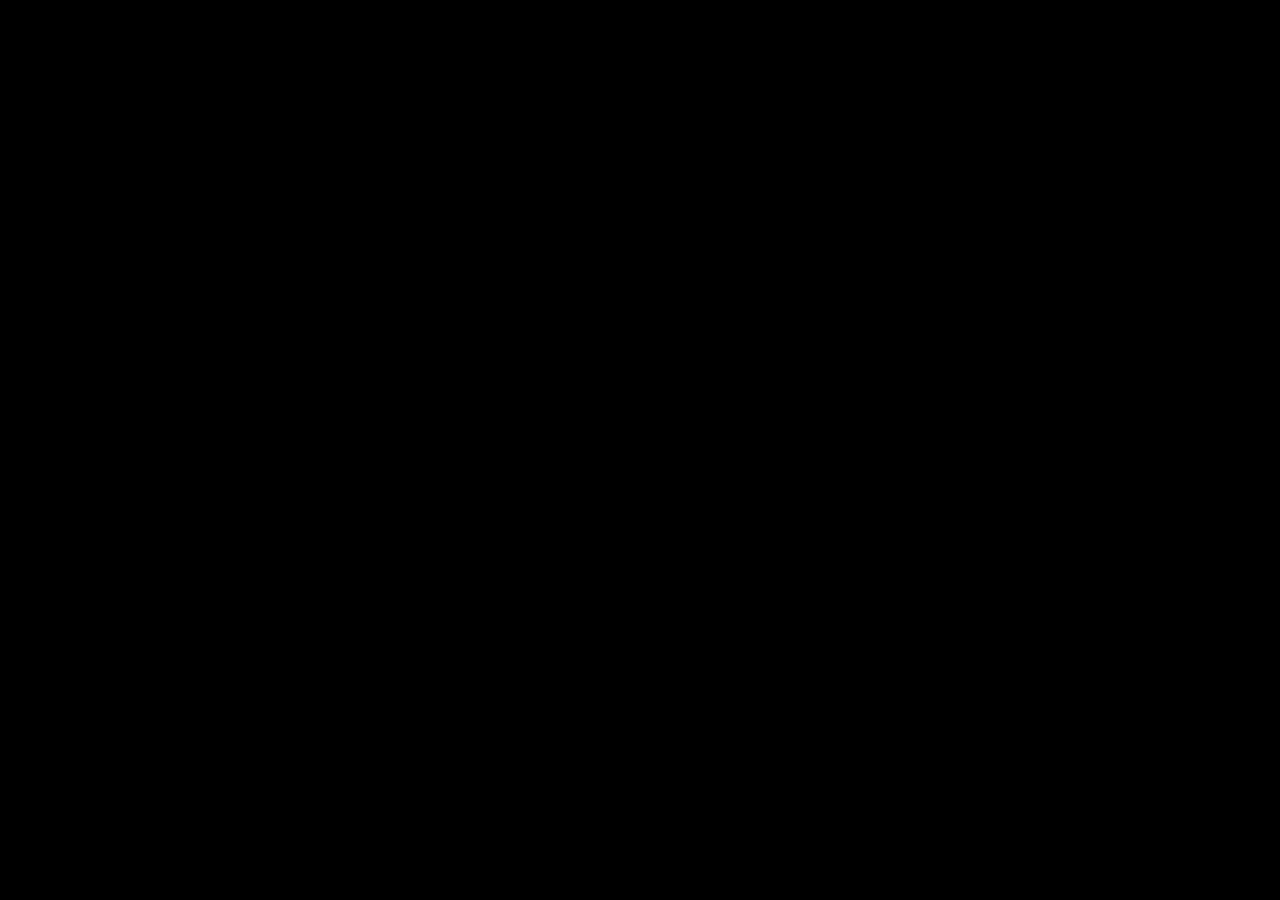
==== src/edit.html @ b1541fff "게임 인터페이스용 신규 에셋 및 스타일 추가 public 디렉토리에 버튼, 로고, 프로필용 신규 이미지 추가  음악 선택을 위한 신규 오디오 파일 추가  음악 게임플레이용 JSON" ====
<!doctype html>
<html lang="en">
  <head>
    <meta charset="UTF-8" />
    <meta name="viewport" content="width=device-width, initial-scale=1.0" />
    <title>Document</title>
    <link rel="stylesheet" href="../public/edit.css" />

    <link rel="preconnect" href="https://fonts.googleapis.com" />
    <link rel="preconnect" href="https://fonts.gstatic.com" crossorigin />
    <link
      href="https://fonts.googleapis.com/css2?family=JetBrains+Mono:ital,wght@0,100..800;1,100..800&display=swap"
      rel="stylesheet" />
  </head>
  <body>
    <script type="module" src="edit.js"></script>
  </body>
</html>
---- public/edit.css ----
* {
  box-sizing: border-box;
}

html,
body {
  margin: 0;
  padding: 0;
  width: 100%;
  height: 100%;
  font-family: "JetBrains Mono", monospace;
  background: #000000;
  overflow: hidden;
}
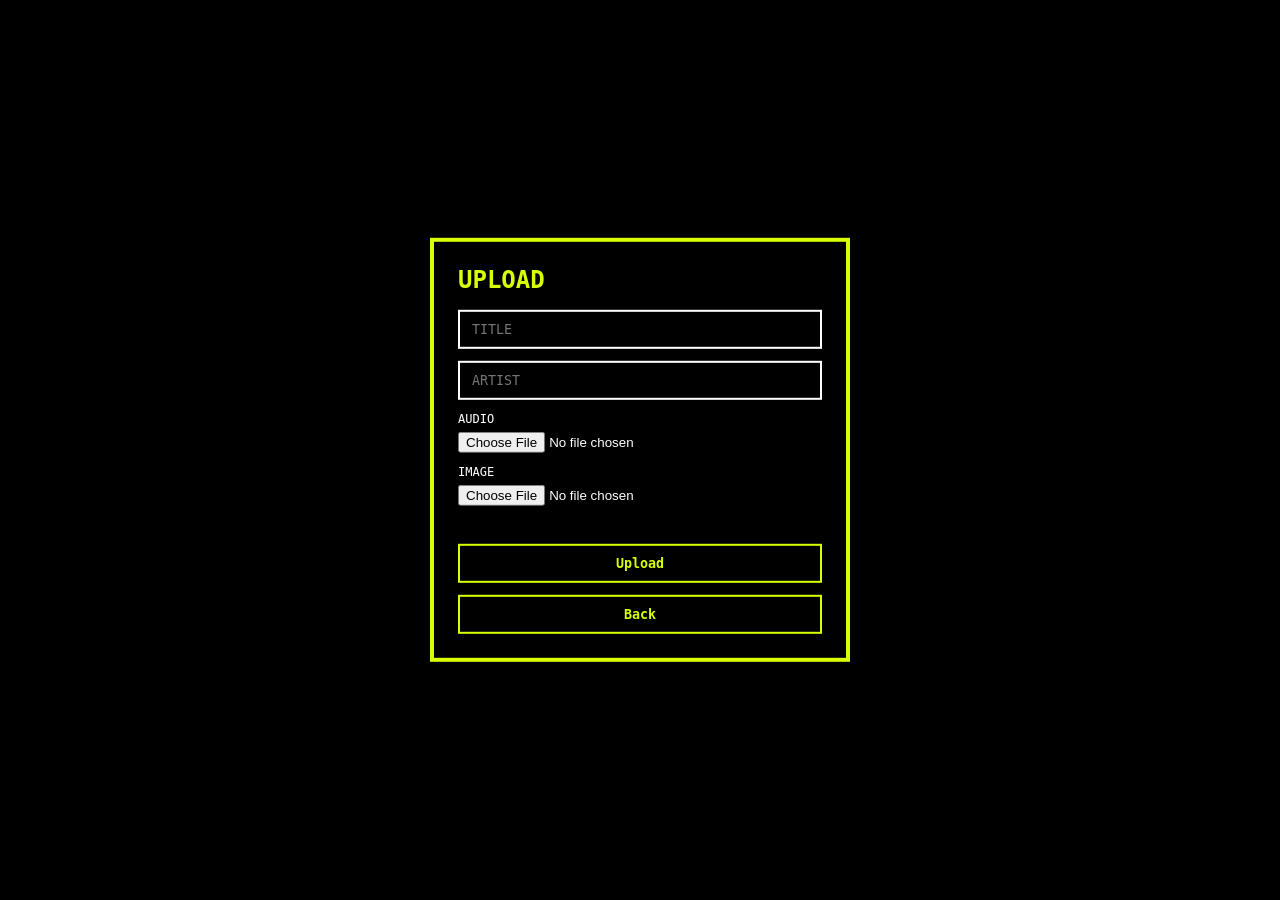
==== commit 43019c5e: "로그인 통합, 곡 업로드, 게임 화면 비율 단위 통일, 판정 오프셋 설정, 맥 키 입력 수정 Co-Authored-By: Claude Sonnet 5.5 <noreply@anthr" ====
--- a/src/edit.html
+++ b/src/edit.html
@@ -4,7 +4,7 @@
     <meta charset="UTF-8" />
     <meta name="viewport" content="width=device-width, initial-scale=1.0" />
     <title>Document</title>
-    <link rel="stylesheet" href="../public/edit.css" />
+    <link rel="stylesheet" href="../public/css/edit.css" />
 
     <link rel="preconnect" href="https://fonts.googleapis.com" />
     <link rel="preconnect" href="https://fonts.gstatic.com" crossorigin />
@@ -13,6 +13,23 @@
       rel="stylesheet" />
   </head>
   <body>
+    <form class="upload-form" autocomplete="off">
+      <h2 class="upload-title">UPLOAD</h2>
+      <input class="upload-input" name="title" type="text" placeholder="TITLE" required />
+      <input class="upload-input" name="artist" type="text" placeholder="ARTIST" required />
+      <label class="upload-file">
+        <span>AUDIO</span>
+        <input name="audio" type="file" accept="audio/*" required />
+      </label>
+      <label class="upload-file">
+        <span>IMAGE</span>
+        <input name="image" type="file" accept="image/*" required />
+      </label>
+      <p class="upload-message"></p>
+      <button class="upload-button" type="submit">Upload</button>
+      <button class="upload-button" type="button" onclick="location.href = 'main.html'">Back</button>
+    </form>
+
     <script type="module" src="edit.js"></script>
   </body>
 </html>
--- a/public/css/edit.css
+++ b/public/css/edit.css
@@ -0,0 +1,81 @@
+* {
+  box-sizing: border-box;
+}
+
+html,
+body {
+  margin: 0;
+  padding: 0;
+  width: 100%;
+  height: 100%;
+  font-family: "JetBrains Mono", monospace;
+  background: #000000;
+  overflow: hidden;
+}
+
+.upload-form {
+  position: absolute;
+  top: 50%;
+  left: 50%;
+  width: min(420px, 90%);
+  transform: translate(-50%, -50%);
+  padding: 24px;
+  display: flex;
+  flex-direction: column;
+  gap: 12px;
+  background: #000000;
+  border: 4px solid #d9ff00;
+  color: #ffffff;
+}
+
+.upload-title {
+  margin: 0 0 4px;
+  color: #d9ff00;
+}
+
+.upload-input {
+  padding: 10px 12px;
+  background: #000000;
+  border: 2px solid #ffffff;
+  color: #ffffff;
+  font-family: inherit;
+}
+
+.upload-input:focus {
+  outline: none;
+  border-color: #d9ff00;
+}
+
+.upload-file {
+  display: flex;
+  flex-direction: column;
+  gap: 6px;
+  font-size: 12px;
+}
+
+.upload-message {
+  min-height: 1.2em;
+  margin: 0;
+  font-size: 12px;
+  color: #d9ff00;
+}
+
+.upload-button {
+  padding: 10px;
+  background: #000000;
+  border: 2px solid #d9ff00;
+  color: #d9ff00;
+  font-family: inherit;
+  font-weight: 700;
+  cursor: pointer;
+}
+
+.upload-button:hover:not(:disabled) {
+  background: #d9ff00;
+  color: #000000;
+}
+
+.upload-button:disabled {
+  opacity: 0.5;
+  cursor: default;
+}
